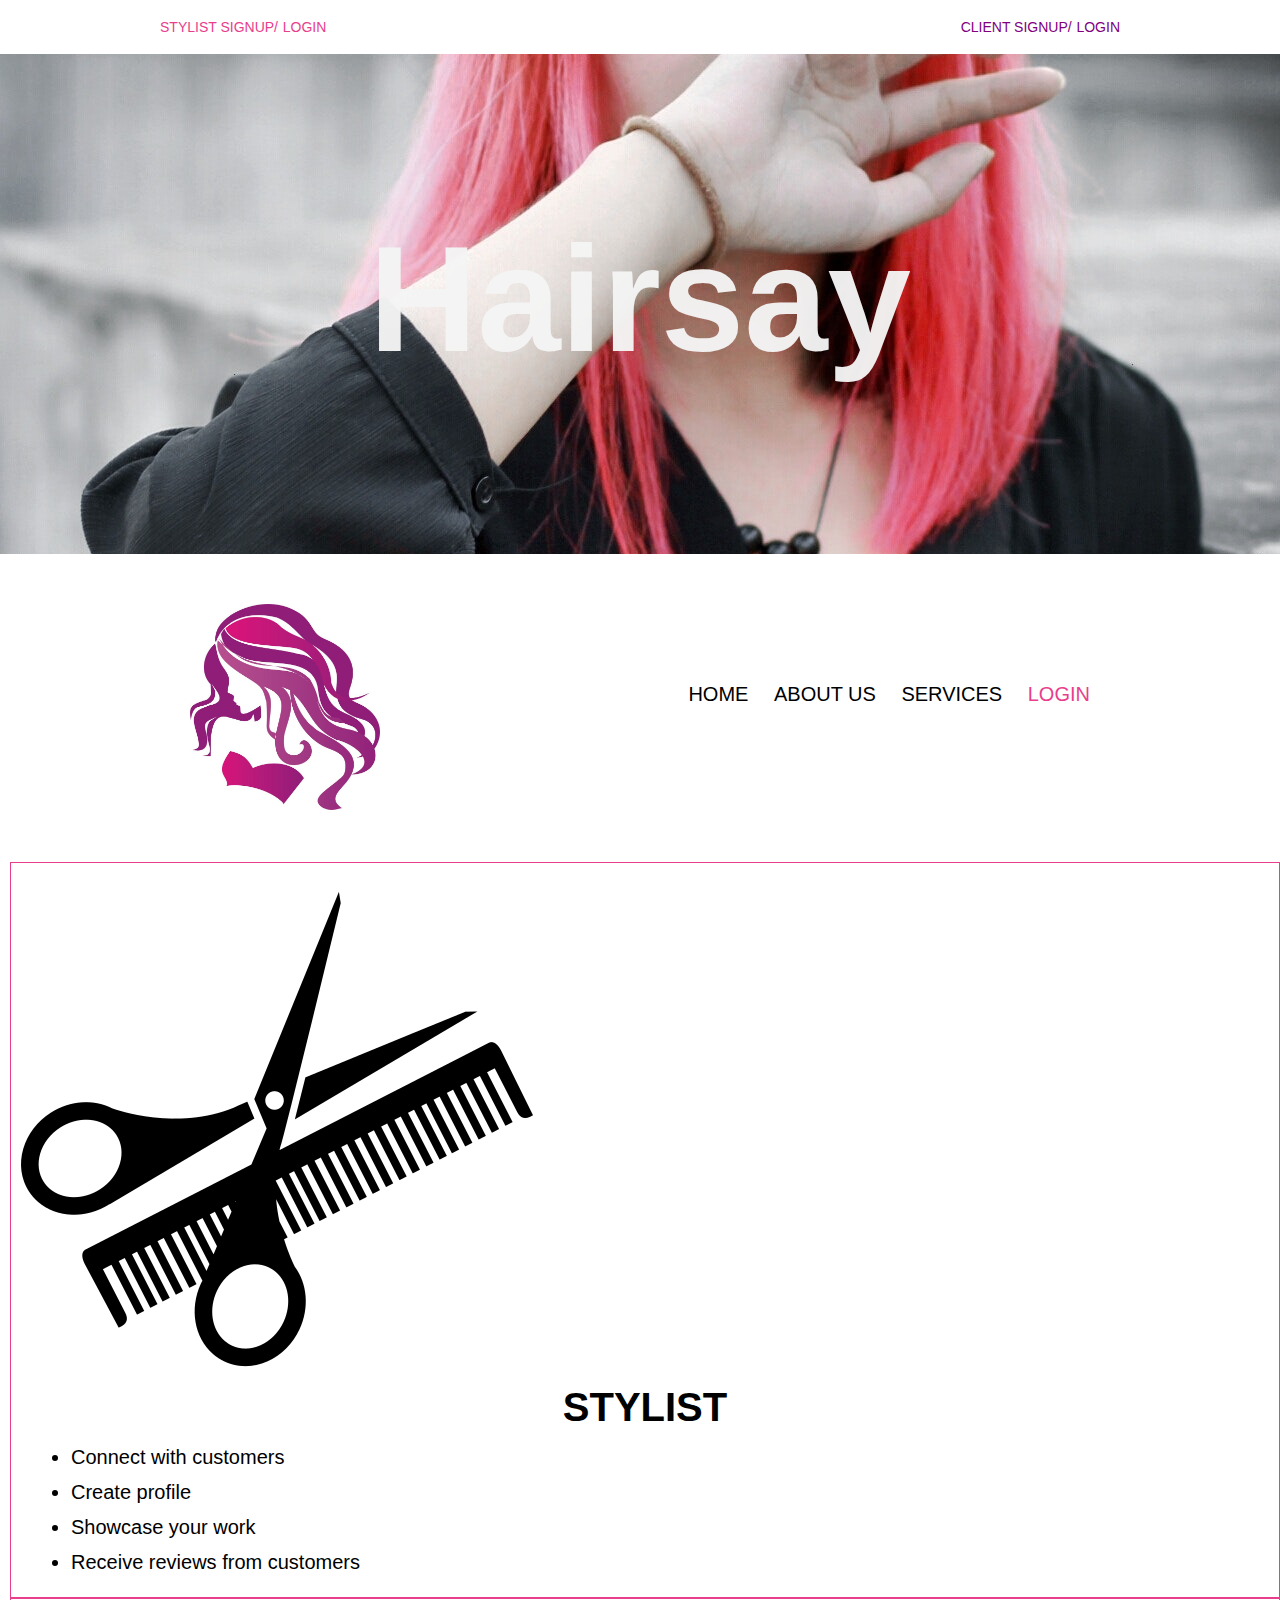
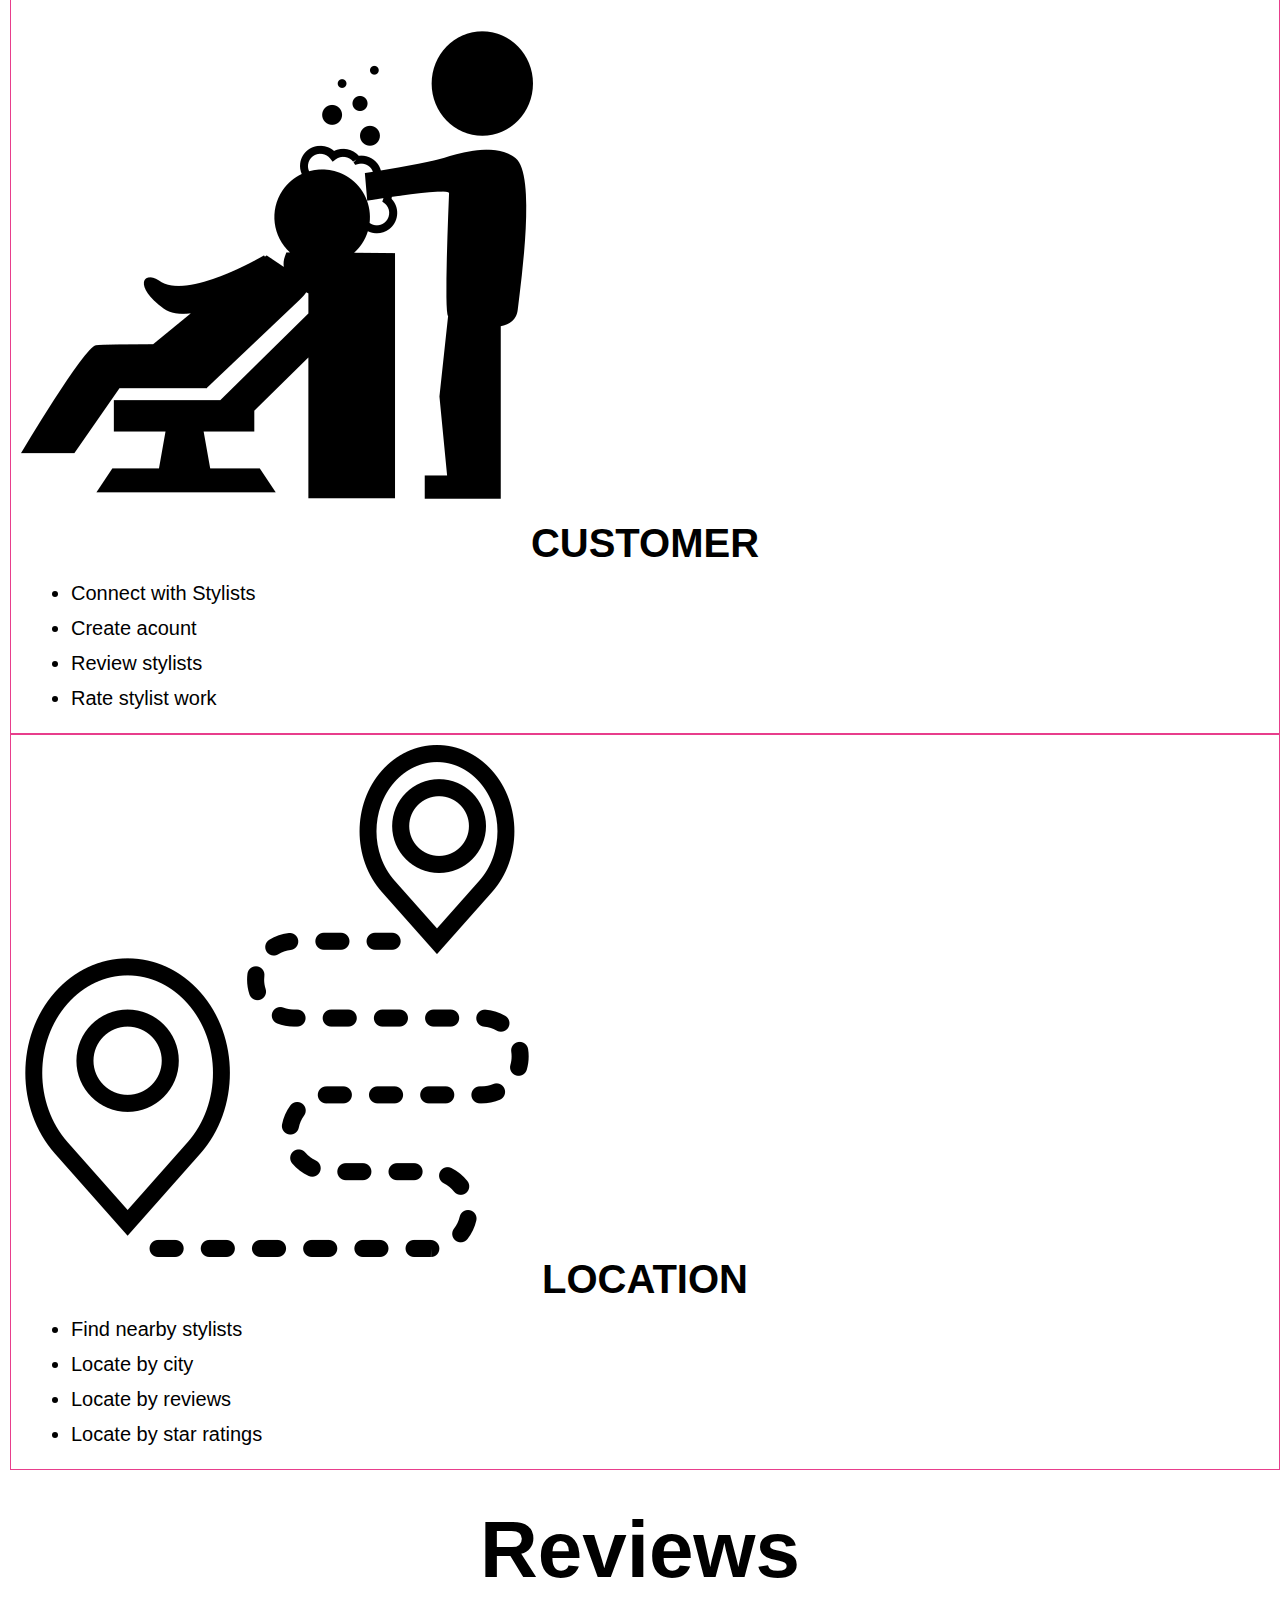
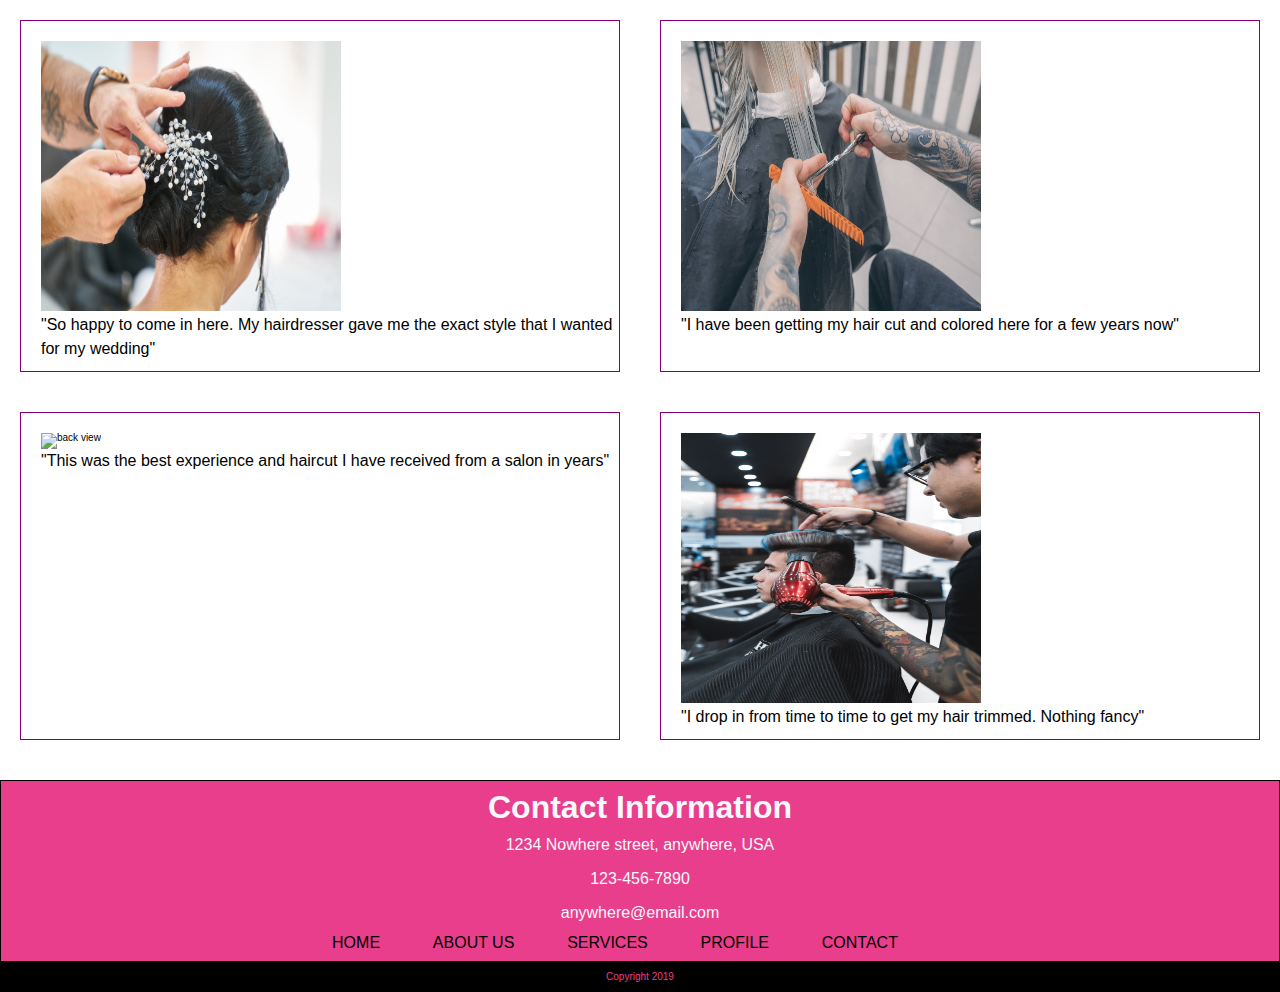
==== homepage/index.html @ dd0d3fd2 "Merge branch 'sierra-curtis'" ====
<!doctype html>

<html lang="en">
<head>
  <meta charset="utf-8">
  <title>Hair Care</title>
  <meta name="viewport"content="width=device-width, initial-scale=1.0">
  <link href="https://www.flaticon.com/" rel="Icon made by Freepik and Smashicons from www.flaticon.com">
  <link rel="stylesheet" href="css/index.css">

</head>
<body>

<header>
    <div class="signup-stylist">
        <nav>
            <a href="#">STYLIST SIGNUP/</a>
            <a href="#">LOGIN</a>
        </nav>
    </div>
    <div class="signup-client">
        <nav>
            <a href="#">CLIENT SIGNUP/</a>
            <a href="#">LOGIN</a>
        </nav>
    </div>
</header>
    
<div class="top-image">
    <div class="top-text">
      <h1>Hairsay</h1>
    </div>
  </div>

<section class="logo-nav">
    <div>
        <img class="logo" src="images/hair-stylist-logo.jpg" alt="logo">
    </div>
    <div class="home-navbar">
        <nav>
            <a href="index.html">HOME</a>
            <a href="about.html">ABOUT US</a>
            <a href="#">SERVICES</a>
            <a class="home-login" href="#">LOGIN</a>
        </nav>
    </div>
</section>

<section class="top-content">
    <div>
        <img src="icons/scissor-and-comb.png" alt="scissor and comb">
        <h1>STYLIST</h1>
        <ul>
            <li>Connect with customers</li>
            <li>Create profile</li>
            <li>Showcase your work</li>
            <li>Receive reviews from customers</li>
        </ul>
    </div>
    <div>
        <img src="icons/hairdresser-washing-the-hair-of-a-client-with-bubbles-shampoo.png" alt="washing hair">
        <h1>CUSTOMER</h1>
        <ul>
            <li>Connect with Stylists</li>
            <li>Create acount</li>
            <li>Review stylists</li>
            <li>Rate stylist work</li>
        </ul>
    </div>
    <div>
        <img src="icons/route.png" alt="route">
        <h1>LOCATION</h1>
        <ul>
            <li>Find nearby stylists</li>
            <li>Locate by city</li>
            <li>Locate by reviews</li>
            <li>Locate by star ratings</li>
        </ul>
    </div>
</section>

<section class="review-stylist">
    <h2>Reviews</h2>
    <div class="reviews">
        <div>
        <img src="images/back-view-dark-hair-fingers-3065096.jpg" alt="hair with jewelry">
        <p>"So happy to come in here. My hairdresser gave me the exact style that I wanted for my wedding"</p>
    </div>
    <div>
        <img src="images/hair-hair-salon-hair-stylist-2799609.jpg" alt="hair salon">
        <p>"I have been getting my hair cut and colored here for a few years now"</p>
    </div>
</div>
    <div class="reviews">
    <div>
        <img src="images/back-view-barber-blur-3065170.jpg" alt="back view">
        <p>"This was the best experience and haircut I have received from a salon in years"</p>
    </div>
    <div>
        <img class="man" src="images/barber-barber-shop-barbershop-3101480.jpg" alt="man hair style">
        <p class="man-text">"I drop in from time to time to get my hair trimmed. Nothing fancy"</p>
    </div>
</div>
</section>

<section class="bottom-content">
    <div class="contact-info">
        <h2>Contact Information</h2>
        <p>1234 Nowhere street, anywhere, USA</p>
        <p>123-456-7890</p>
        <p>anywhere@email.com</p>
    </div>
    <div class="bottom-links">
        <nav>
            <a href="index.html">HOME</a>
            <a href="about.html">ABOUT US</a>
            <a href="#">SERVICES</a>
            <a href="#">PROFILE</a>
            <a href="#">CONTACT</a>
        </nav>
    </div>
</section>
    
<footer>Copyright 2019</footer>

</body>
---- homepage/css/index.css ----
/* http://meyerweb.com/eric/tools/css/reset/ 
   v2.0 | 20110126
   License: none (public domain)
*/
html,
body,
div,
span,
applet,
object,
iframe,
h1,
h2,
h3,
h4,
h5,
h6,
p,
blockquote,
pre,
a,
abbr,
acronym,
address,
big,
cite,
code,
del,
dfn,
em,
img,
ins,
kbd,
q,
s,
samp,
small,
strike,
strong,
sub,
sup,
tt,
var,
b,
u,
i,
center,
dl,
dt,
dd,
ol,
ul,
li,
fieldset,
form,
label,
legend,
table,
caption,
tbody,
tfoot,
thead,
tr,
th,
td,
article,
aside,
canvas,
details,
embed,
figure,
figcaption,
footer,
header,
hgroup,
menu,
nav,
output,
ruby,
section,
summary,
time,
mark,
audio,
video {
  margin: 0;
  padding: 0;
  border: 0;
  font-size: 100%;
  vertical-align: baseline;
}
@font-face {
  font-family: canaro;
  src: url(Canaro-LightDEMO.otf);
}
/* HTML5 display-role reset for older browsers */
article,
aside,
details,
figcaption,
figure,
footer,
header,
hgroup,
menu,
nav,
section {
  display: block;
}
body {
  line-height: 1;
}
ol,
ul {
  list-style: none;
}
blockquote,
q {
  quotes: none;
}
blockquote:before,
blockquote:after,
q:before,
q:after {
  content: '';
  content: none;
}
table {
  border-collapse: collapse;
  border-spacing: 0;
}
* {
  box-sizing: border-box;
  margin: 0 auto;
}
html {
  font-size: 62.5%;
}
html,
body {
  font-family: '@font-face', sans-serif;
}
h1,
h2,
h3,
h4,
h5 {
  font-family: '@font-face', sans-serif;
}
h1 {
  font-size: 4rem;
}
h2 {
  font-size: 3.2rem;
  padding-bottom: 10px;
}
h4 {
  font-size: 2.5rem;
  padding-bottom: 10px;
}
p {
  line-height: 1.5;
  font-size: 1.6rem;
  padding-bottom: 10px;
}
img {
  max-width: 100%;
  height: auto;
}
.container {
  max-width: 900px;
  width: 100%;
  margin: 0 auto;
}
@media (max-width: 500px) {
  .container {
    max-width: 500px;
    width: 100%;
    margin: 0 auto;
  }
}
header {
  max-width: 1000px;
  width: 100%;
  margin: 0 auto;
  display: flex;
}
header .signup-stylist {
  width: 60rem;
  padding: 2rem 0 2rem 0;
  margin-left: 2rem;
}
header .signup-stylist a {
  padding-right: 0.2rem;
  font-size: 1.4rem;
  color: #e83e8c;
  text-decoration: none;
}
header .signup-stylist a:hover {
  color: #000000;
  text-decoration: underline;
}
header .signup-client {
  width: 60rem;
  text-align: right;
  padding: 2rem 0 2rem 0;
  margin-right: 2rem;
}
header .signup-client a {
  padding-left: 0.2rem;
  font-size: 1.4rem;
  color: purple;
  text-decoration: none;
}
header .signup-client a:hover {
  color: #e83e8c;
  text-decoration: underline;
}
.logo-nav {
  max-width: 1000px;
  width: 100%;
  margin: 0 auto;
  display: flex;
}
@media (max-width: 500px) {
  .logo-nav {
    flex-direction: column;
  }
}
.logo-nav div {
  width: 60rem;
}
@media (max-width: 500px) {
  .logo-nav div {
    width: 50rem;
  }
}
.logo-nav div .logo {
  margin: 5rem 5rem 5rem 5rem;
  width: 40%;
}
@media (max-width: 500px) {
  .logo-nav div .logo {
    margin-left: 5rem;
    width: 80%;
  }
}
.logo-nav .home-navbar {
  width: 60rem;
  text-align: right;
  font-size: 2rem;
  padding-top: 8rem;
  margin: 5rem 5rem 5rem 0;
}
@media (max-width: 500px) {
  .logo-nav .home-navbar {
    width: 500px;
    text-align: center;
    margin: 0;
    padding: 0 0 5rem 0;
  }
}
@media (max-width: 500px) {
  .logo-nav .home-navbar nav {
    display: flex;
    flex-direction: column;
  }
}
.logo-nav .home-navbar nav .home {
  color: purple;
  text-decoration: none;
}
.logo-nav .home-navbar nav a {
  padding-left: 2rem;
  color: #000000;
  text-decoration: none;
}
@media (max-width: 500px) {
  .logo-nav .home-navbar nav a {
    padding-left: 0;
    font-size: 8rem;
  }
}
.logo-nav .home-navbar nav a:hover {
  color: #e83e8c;
  text-decoration: underline;
}
.logo-nav .home-navbar nav .home-login {
  color: #e83e8c;
  text-decoration: none;
}
.logo-nav .home-navbar nav .home-login:hover {
  color: #000000;
  text-decoration: underline;
}
footer {
  text-align: center;
  color: #e83e8c;
  background-color: #000000;
  padding: 1rem 0 1rem 0;
}
@media (max-width: 500px) {
  footer {
    color: #000000;
    background-color: #e83e8c;
  }
}
.top-image {
  background-image: url("../images/pink-beautiful-hair.jpg");
  background-repeat: no-repeat;
  background-position: center;
  height: 50rem;
}
@media (max-width: 500px) {
  .top-image {
    height: 25rem;
  }
}
.top-image h1 {
  padding-top: 17rem;
  font-size: 1500%;
  text-align: center;
  opacity: 0.96;
  color: whitesmoke;
}
@media (max-width: 500px) {
  .top-image h1 {
    margin-left: -0.8rem;
    font-size: 12rem;
    padding-top: 5rem;
  }
}
@media (max-width: 500px) {
  .top-content {
    flex-direction: column;
  }
}
.top-content div {
  margin: 0 0 0 1rem;
  border: 1px solid #e83e8c;
  padding: 1rem;
}
@media (max-width: 500px) {
  .top-content div {
    margin-bottom: 2rem;
  }
}
.top-content div h1 {
  text-align: center;
  margin-bottom: 2rem;
}
.top-content div ul {
  margin-left: 5rem;
}
.top-content div ul li {
  margin: 1.5rem 0;
  font-size: 2rem;
  text-align: left;
  list-style-type: disc;
}
@media (max-width: 500px) {
  .top-content div ul li {
    margin-left: 10rem;
  }
}
.review-stylist {
  width: 100%;
  margin: 4rem 0 2rem 0;
}
.review-stylist h2 {
  text-align: center;
  font-size: 800%;
}
.review-stylist .reviews {
  display: flex;
  width: 100%;
}
@media (max-width: 500px) {
  .review-stylist .reviews {
    display: inline;
  }
}
.review-stylist .reviews div {
  margin: 2rem;
  padding: 2rem 0 0 2rem;
  border: 1px solid purple;
  width: 100%;
}
@media (max-width: 500px) {
  .review-stylist .reviews div {
    margin: 0;
  }
}
.review-stylist .reviews div img {
  max-width: 100%;
  width: 30rem;
  height: 30vh;
}
@media (max-width: 500px) {
  .review-stylist .reviews div .man {
    margin-left: 1.8rem;
  }
}
@media (max-width: 500px) {
  .review-stylist .reviews div .man-text {
    margin-left: 1.8rem;
  }
}
.bottom-content {
  background-color: #e83e8c;
  border: 1px solid #000000;
  width: 100%;
}
@media (max-width: 500px) {
  .bottom-content {
    background-color: #000000;
  }
}
.bottom-content .contact-info {
  text-align: center;
  color: #f8f9fa;
  padding-top: 1rem;
}
@media (max-width: 500px) {
  .bottom-content .contact-info {
    color: #e83e8c;
  }
}
.bottom-content .bottom-links {
  text-align: center;
  padding-bottom: 1rem;
}
@media (max-width: 500px) {
  .bottom-content .bottom-links {
    width: 500px;
    margin-left: 3rem;
  }
}
@media (max-width: 500px) {
  .bottom-content .bottom-links nav {
    width: 500px;
    display: flex;
    flex-direction: column;
    margin-left: -3rem;
  }
}
.bottom-content .bottom-links nav a {
  color: #000000;
  text-decoration: none;
  font-size: 1.6rem;
  padding-right: 5rem;
}
@media (max-width: 500px) {
  .bottom-content .bottom-links nav a {
    color: #ffffff;
    padding-right: 0;
    font-size: 5rem;
    padding-bottom: 1rem;
  }
}
.bottom-content .bottom-links nav a:hover {
  color: #ffffff;
  text-decoration: underline;
}
@media (max-width: 500px) {
  .bottom-content .bottom-links nav a:hover {
    color: #e83e8c;
  }
}
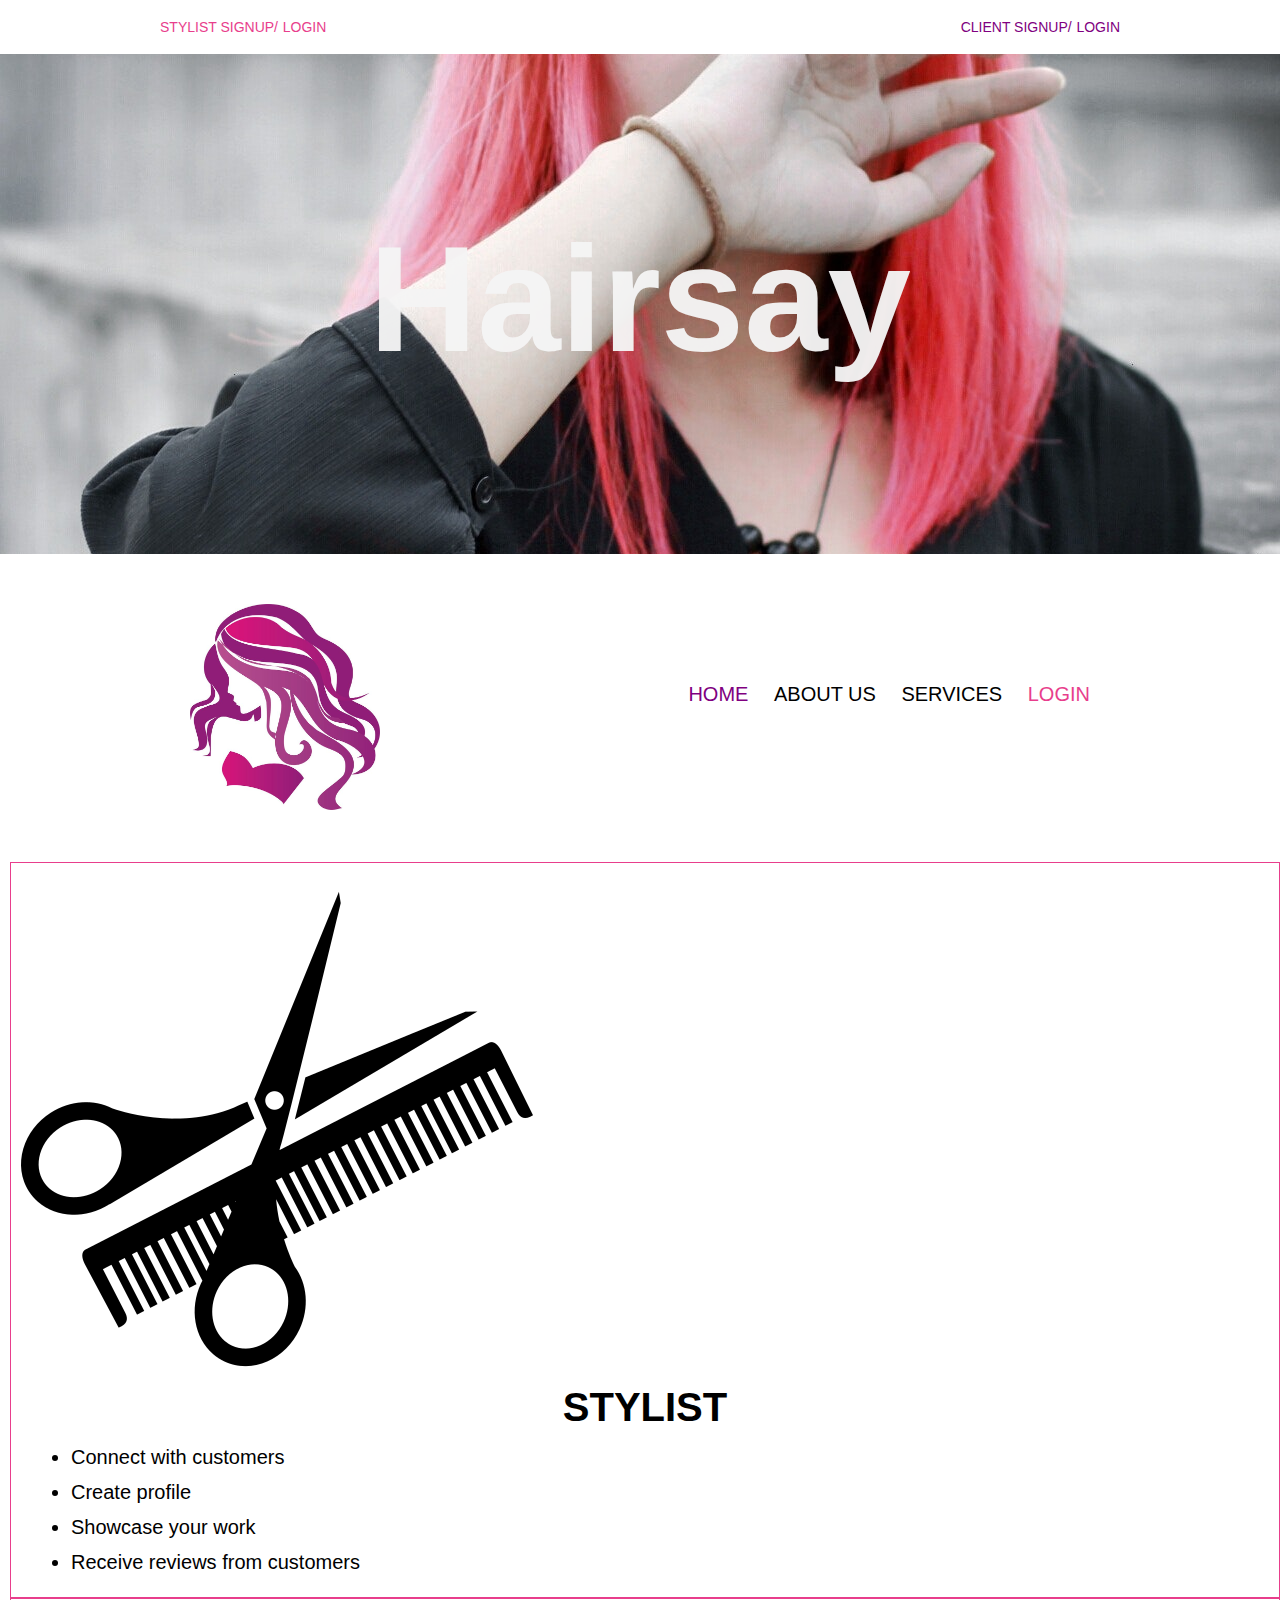
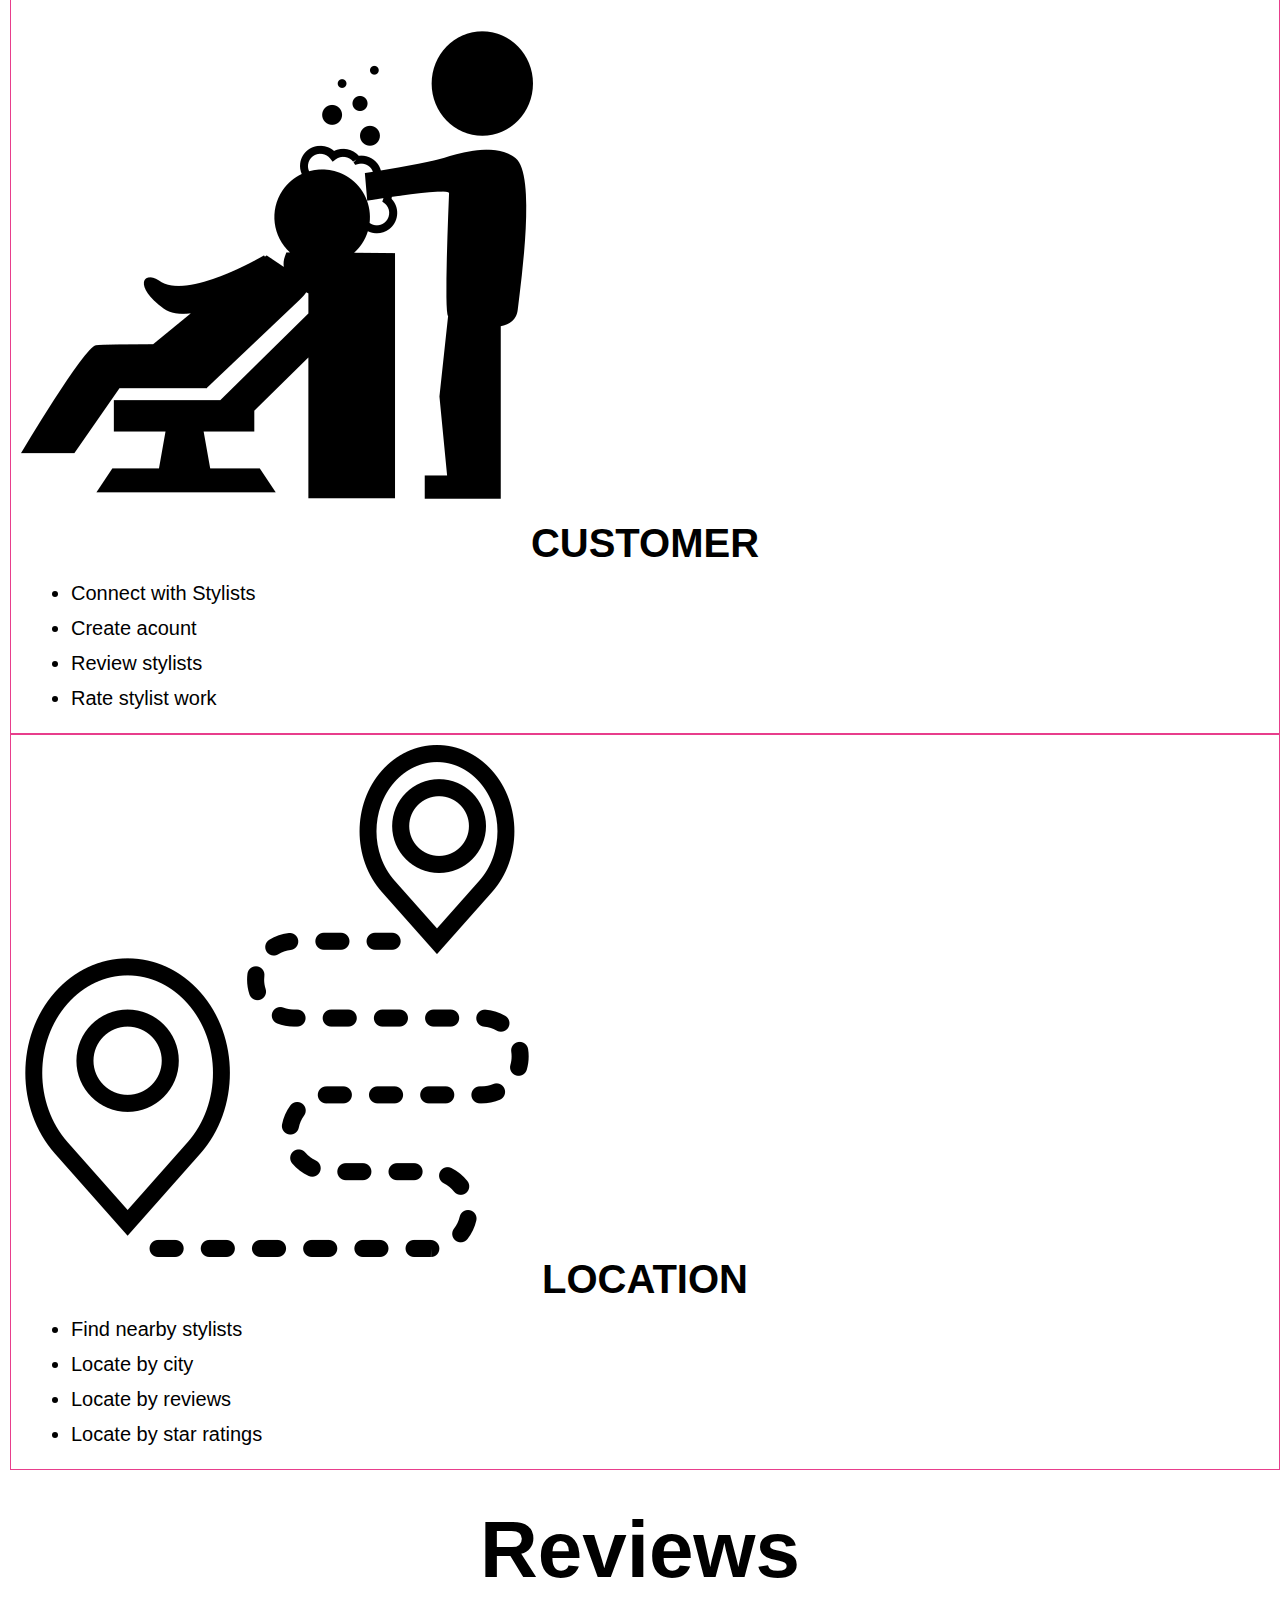
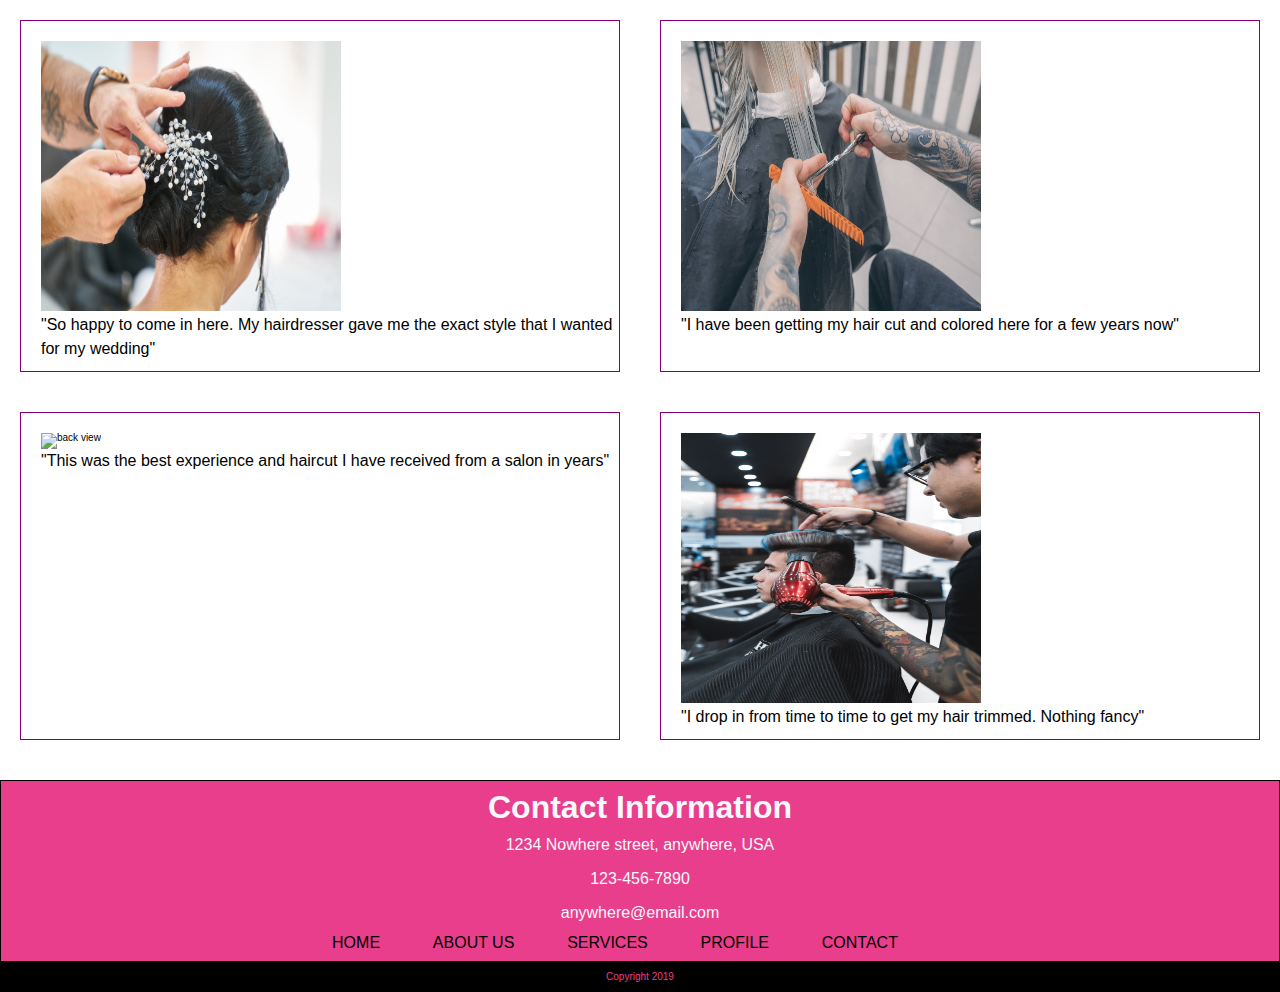
==== commit 22a545ac: "fixed issue with responsive design and cleaned up code" ====
--- a/homepage/index.html
+++ b/homepage/index.html
@@ -38,7 +38,7 @@
     </div>
     <div class="home-navbar">
         <nav>
-            <a href="index.html">HOME</a>
+            <a href="index.html" class="home">HOME</a>
             <a href="about.html">ABOUT US</a>
             <a href="#">SERVICES</a>
             <a class="home-login" href="#">LOGIN</a>
--- a/homepage/css/index.css
+++ b/homepage/css/index.css
@@ -282,7 +282,7 @@
   }
 }
 .logo-nav .home-navbar nav a:hover {
-  color: #e83e8c;
+  color: #000000;
   text-decoration: underline;
 }
 .logo-nav .home-navbar nav .home-login {
